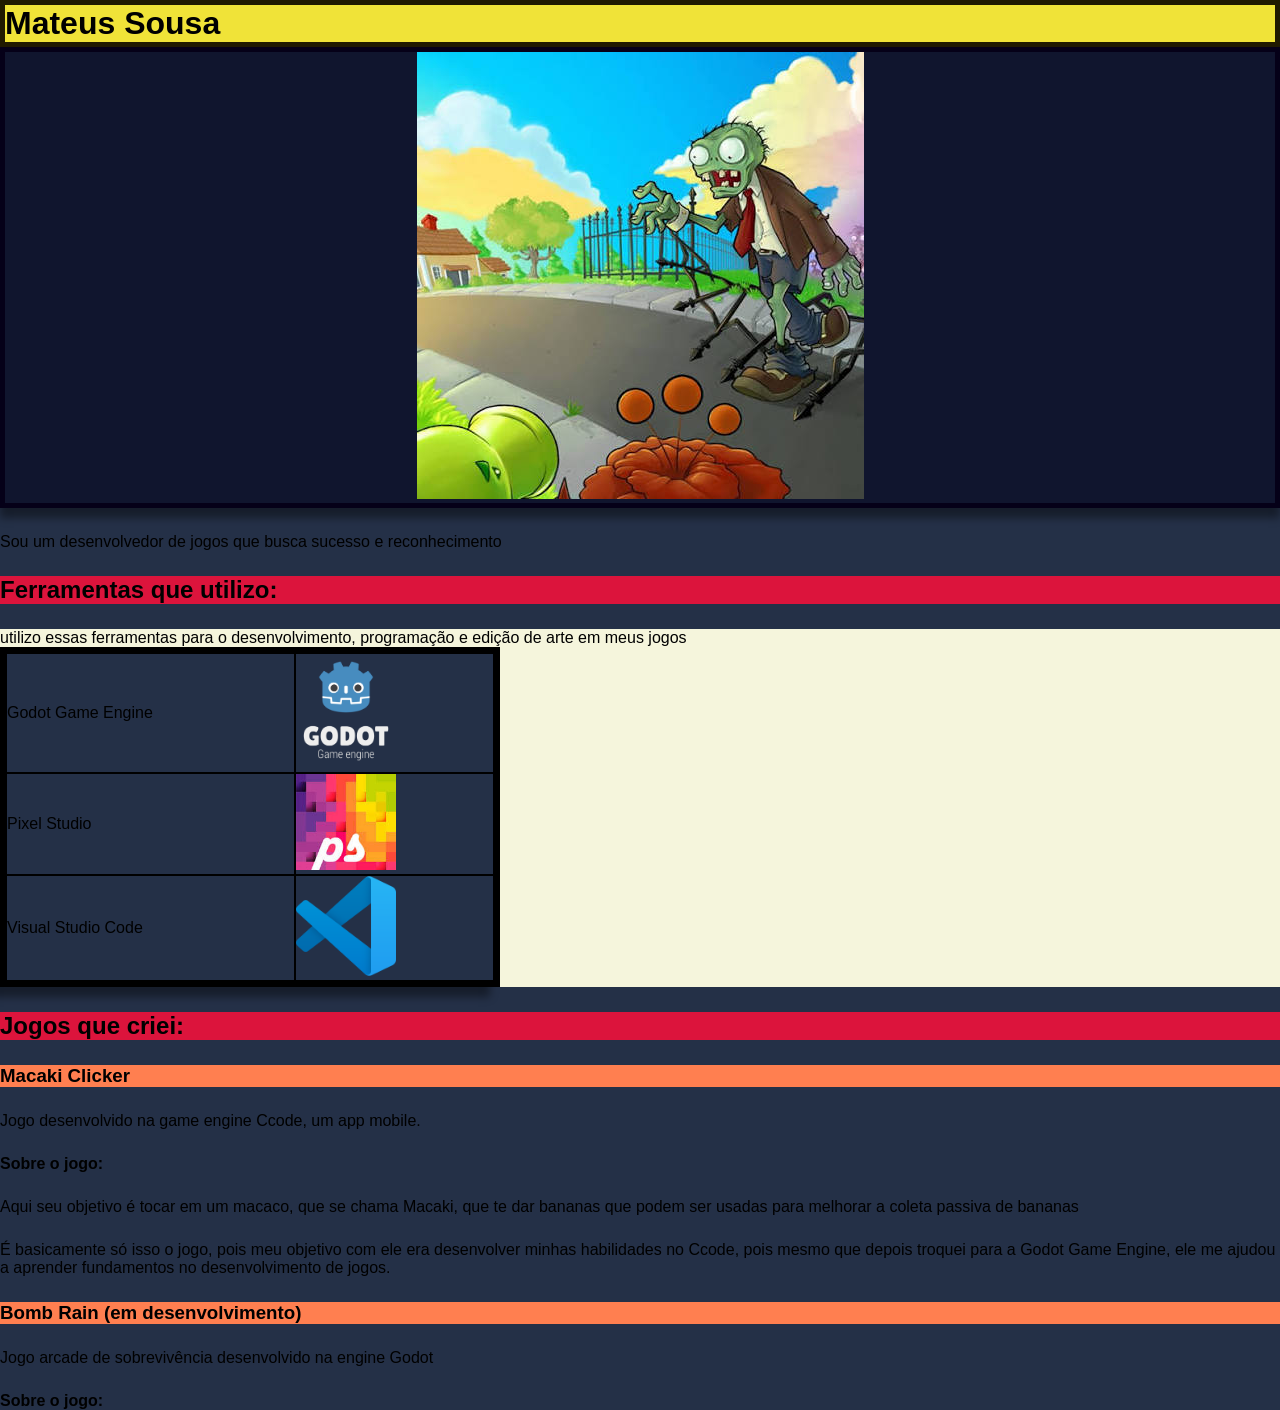
==== index.html @ f7d132fb "Add files via upload" ====
<!DOCTYPE html>
<html lang="pt-br">
<head>
    <meta charset="UTF-8">
    <meta name="viewport" content="width=device-width, initial-scale=1.0">
    <title>portifólio</title>
      <link rel="stylesheet" href="style/style.css">
</head>
<body>
    <header>
        <h1>Mateus Sousa</h1>
        <div align="center" class="inicio"><img src="imagens/images (2).jfif"></div>

    </header>


<p>Sou um desenvolvedor de jogos que busca sucesso e reconhecimento</p>

<h2>Ferramentas que utilizo:</h2>
<div class="container">
<table align="center" class="table" >
  <tr>
    <td valign="middle">Godot Game Engine</td>
    <td valign="middle"><img width="100" src="imagens/godot_icon.png"></td>
  </tr>
  <tr>
    <td valign="middle">Pixel Studio</td>
    <td valign="middle"><img width="100" src="imagens/pixel_studio_icon.jfif"></td>
  </tr>
  <tr>
    <td valign="middle">Visual Studio Code</td>
    <td valign="middle"><img width="100" src="imagens/vscode_icon.webp"></td>
  </tr>

  <div class="container">
    utilizo essas ferramentas para o desenvolvimento, programação e edição de arte em meus jogos
  </div>
</table>
</div>

<h2>Jogos que criei:</h2>
<div class="jogo">
  <h3>Macaki Clicker</h3>
  <p>
    Jogo desenvolvido na game engine Ccode, um app mobile.
  </p>
  <h4>Sobre o jogo:</h4>
  <p>
    Aqui seu objetivo é tocar em um macaco, que se chama Macaki, que te dar bananas
    que podem ser usadas para melhorar a coleta passiva de bananas
  </p>
  <p>
    É basicamente só isso o jogo, pois meu objetivo com ele era desenvolver minhas habilidades no Ccode, pois mesmo que depois troquei para a Godot Game Engine, ele me ajudou a aprender fundamentos no desenvolvimento de jogos.
  </p>
</div>
<div class="jogo">
  <h3>Bomb Rain (em desenvolvimento)</h3>
  <p>
    Jogo arcade de sobrevivência desenvolvido na engine Godot
  </p>
  <h4>Sobre o jogo:</h4>
</div>
</body>
</html>
---- style/style.css ----
*{
    background-color: rgb(36, 48, 71);
    margin: 0;
    padding: 0;
    box-sizing: border-box;
    font-family:Verdana, Geneva, Tahoma, sans-serif;
}

tr{
    background-color: darkcyan;
    color: black;
}

table{
    background-color: rgb(0, 0, 0);
    border: 5px solid ;
    box-shadow:  -10px 10px 8px rgba(0, 0, 0,0.4);
    width: 500px;
}

header{
    background-color: rgb(35, 32, 54);

}

h1{
    background-color: rgb(240, 227, 56);
    border: 5px solid rgb(32, 26, 0);
}

h2{
    background-color: crimson;
    margin-bottom: 25px;
    margin-top: 25px;
}

h3{
    background-color: coral;
    margin-bottom: 25px;
    margin-top: 25px;
}
.inicio{
    background-color: rgb(16, 21, 46);
    margin-top: 100;
    box-shadow: 0px 10px 8px rgba(0, 0, 0,0.4);
    border: 5px solid rgb(5, 0, 24);
}

p{
    margin-bottom: 25px;
    margin-top: 25px;
}

.container{
    background-color: beige;

}
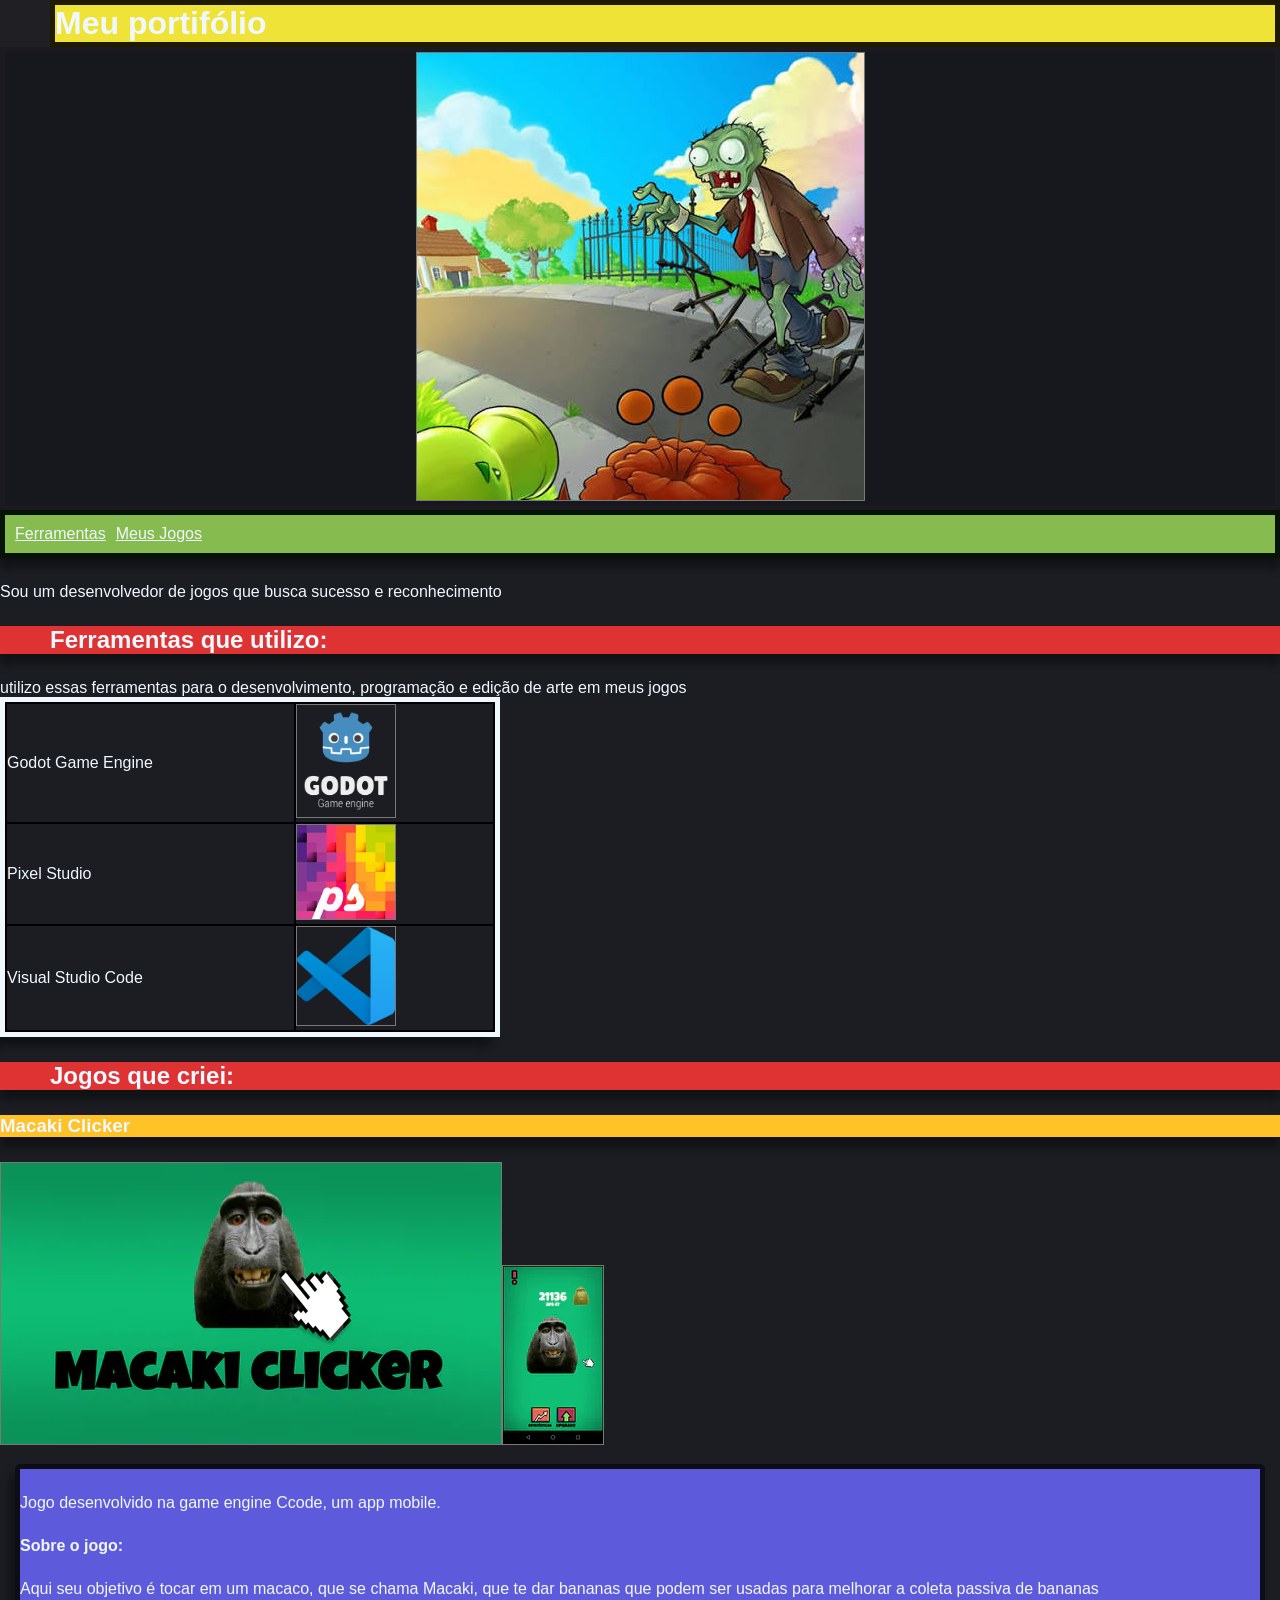
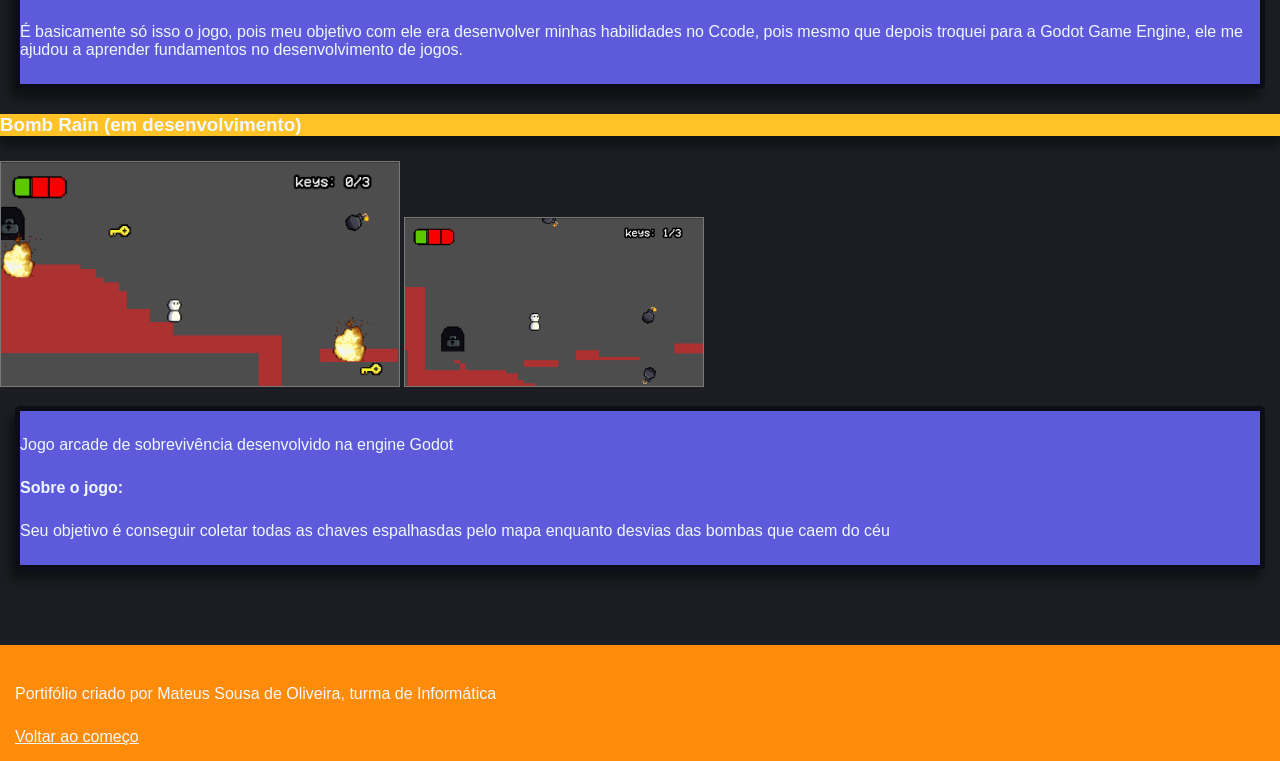
==== commit 17cedfc5: "Add files via upload" ====
--- a/index.html
+++ b/index.html
@@ -7,16 +7,17 @@
       <link rel="stylesheet" href="style/style.css">
 </head>
 <body>
-    <header>
-        <h1>Mateus Sousa</h1>
+    <header id="inicio">
+        <h1>Meu portifólio</h1>
         <div align="center" class="inicio"><img src="imagens/images (2).jfif"></div>
-
+        <nav class=""><a href="#ferramentas">Ferramentas </a> <a href="#jogos">Meus Jogos</a></nav>
     </header>
 
 
 <p>Sou um desenvolvedor de jogos que busca sucesso e reconhecimento</p>
-
-<h2>Ferramentas que utilizo:</h2>
+<main>
+  
+<div class="pop"><h2 id="ferramentas">Ferramentas que utilizo:</h2></div>
 <div class="container">
 <table align="center" class="table" >
   <tr>
@@ -38,10 +39,11 @@
 </table>
 </div>
 
-<h2>Jogos que criei:</h2>
+<div class="pop"><h2 id="jogos">Jogos que criei:</h2></div>
 <div class="jogo">
-  <h3>Macaki Clicker</h3>
-  <p>
+  <div class="nome"><h3>Macaki Clicker</h3></div>
+  <img src="imagens/macaki_clicker.webp"><img src="imagens/macaki_clicker02.webp">
+  <div class="informaçoes">  <p>
     Jogo desenvolvido na game engine Ccode, um app mobile.
   </p>
   <h4>Sobre o jogo:</h4>
@@ -51,14 +53,22 @@
   </p>
   <p>
     É basicamente só isso o jogo, pois meu objetivo com ele era desenvolver minhas habilidades no Ccode, pois mesmo que depois troquei para a Godot Game Engine, ele me ajudou a aprender fundamentos no desenvolvimento de jogos.
-  </p>
+  </p></div>
 </div>
 <div class="jogo">
-  <h3>Bomb Rain (em desenvolvimento)</h3>
-  <p>
+  <div class="nome"><h3>Bomb Rain (em desenvolvimento)</h3></div>
+  <img src="imagens/Captura de Tela (2).png" width="400px"> <img src="imagens/Captura de Tela (8).png" width="300">
+  <div class="informaçoes">  <p>
     Jogo arcade de sobrevivência desenvolvido na engine Godot
   </p>
   <h4>Sobre o jogo:</h4>
+  <p>Seu objetivo é conseguir coletar todas as chaves espalhasdas pelo mapa enquanto desvias das bombas que caem do céu</p></div>
 </div>
+</main>
+
+<footer>
+  <p>Portifólio criado por Mateus Sousa de Oliveira, turma de Informática</p>
+  <a href="#inicio">Voltar ao começo</a>
+</footer>
 </body>
 </html>
--- a/style/style.css
+++ b/style/style.css
@@ -1,9 +1,10 @@
 *{
-    background-color: rgb(36, 48, 71);
+    background-color: rgb(27, 29, 34);
     margin: 0;
     padding: 0;
     box-sizing: border-box;
     font-family:Verdana, Geneva, Tahoma, sans-serif;
+    color: aliceblue;
 }
 
 tr{
@@ -19,39 +20,82 @@
 }
 
 header{
-    background-color: rgb(35, 32, 54);
-
+    background-color: rgb(32, 31, 36);
 }
 
 h1{
+
     background-color: rgb(240, 227, 56);
     border: 5px solid rgb(32, 26, 0);
+    margin-left: 50px;
 }
 
 h2{
-    background-color: crimson;
+    background-color: transparent;
+    margin-bottom: 25px;
+    margin-top: 25px;
+    margin-left: 50px;
+}
+
+h3{
+    background-color: transparent;
     margin-bottom: 25px;
     margin-top: 25px;
 }
 
-h3{
-    background-color: coral;
-    margin-bottom: 25px;
-    margin-top: 25px;
+h4{
+    background-color: transparent;
 }
 .inicio{
-    background-color: rgb(16, 21, 46);
+    background-color: rgb(23, 24, 29);
     margin-top: 100;
     box-shadow: 0px 10px 8px rgba(0, 0, 0,0.4);
-    border: 5px solid rgb(5, 0, 24);
+    border: 5px solid rgb(27, 26, 32);
 }
 
 p{
     margin-bottom: 25px;
     margin-top: 25px;
+    background-color: transparent;
 }
 
-.container{
-    background-color: beige;
+img{
+    border: 1px solid rgb(121, 121, 121) ;
+}
 
+nav{
+    background-color: rgb(134, 187, 80);
+    display: flex;
+    padding: 10px;
+    gap: 10px;
+    border: 5px solid rgb(8, 19, 8);
+    box-shadow: 0 10px 8px rgba(0, 0, 0,0.4);
 }
+
+a{
+    background-color: transparent;
+}
+
+.pop{
+    background-color: rgb(223, 51, 51);
+    box-shadow: 0 10px 8px rgba(0, 0, 0,0.4);
+}
+
+.nome{
+    background-color: rgb(255, 194, 39);
+    box-shadow: 0 10px 8px rgba(0, 0, 0,0.4);
+}
+
+.informaçoes{
+    background-color: rgb(93, 91, 219);
+    margin: 15px;
+    border: 5px solid rgb(13, 13, 24) ;
+    border-radius: 5px;
+    box-shadow: -5px 10px 8px rgba(0, 0, 0,0.4) ;
+}
+
+footer{
+    padding: 15px;
+    margin-top: 75px;
+    background-color: rgb(255, 140, 8);
+}
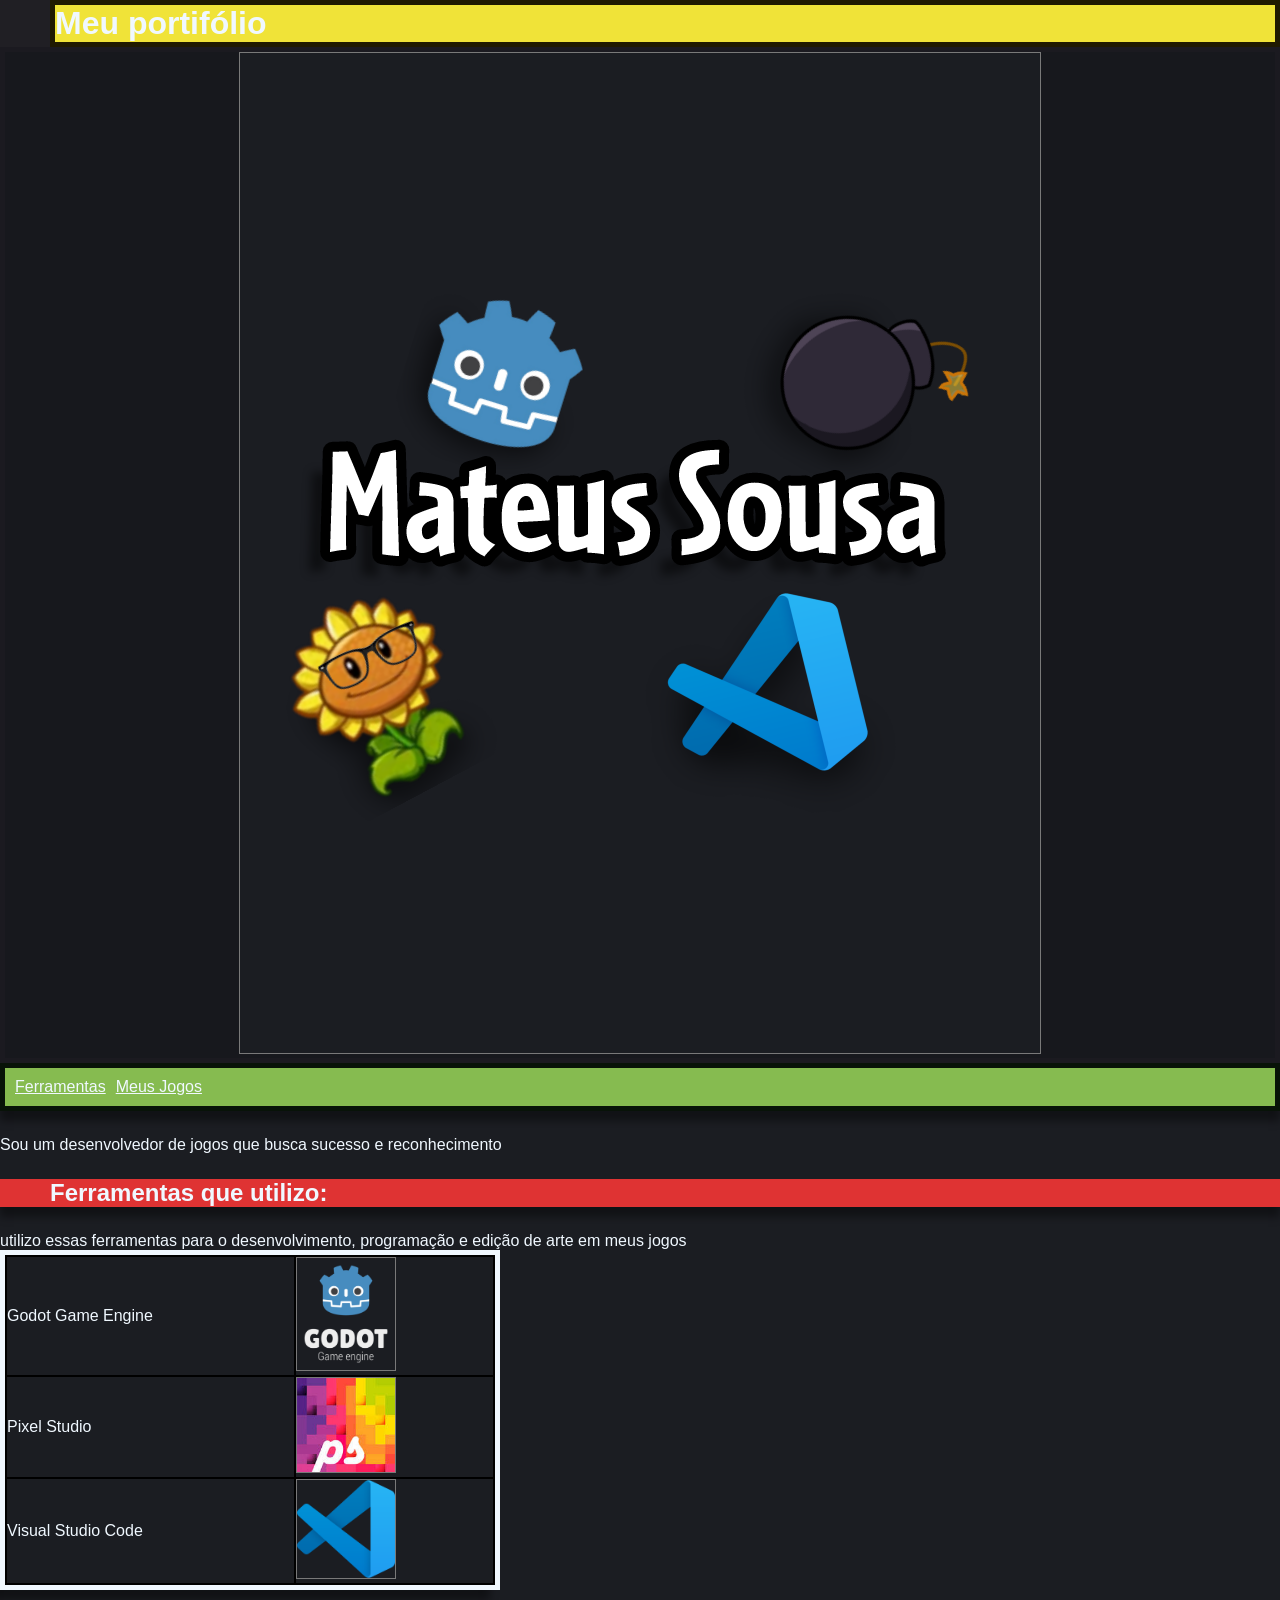
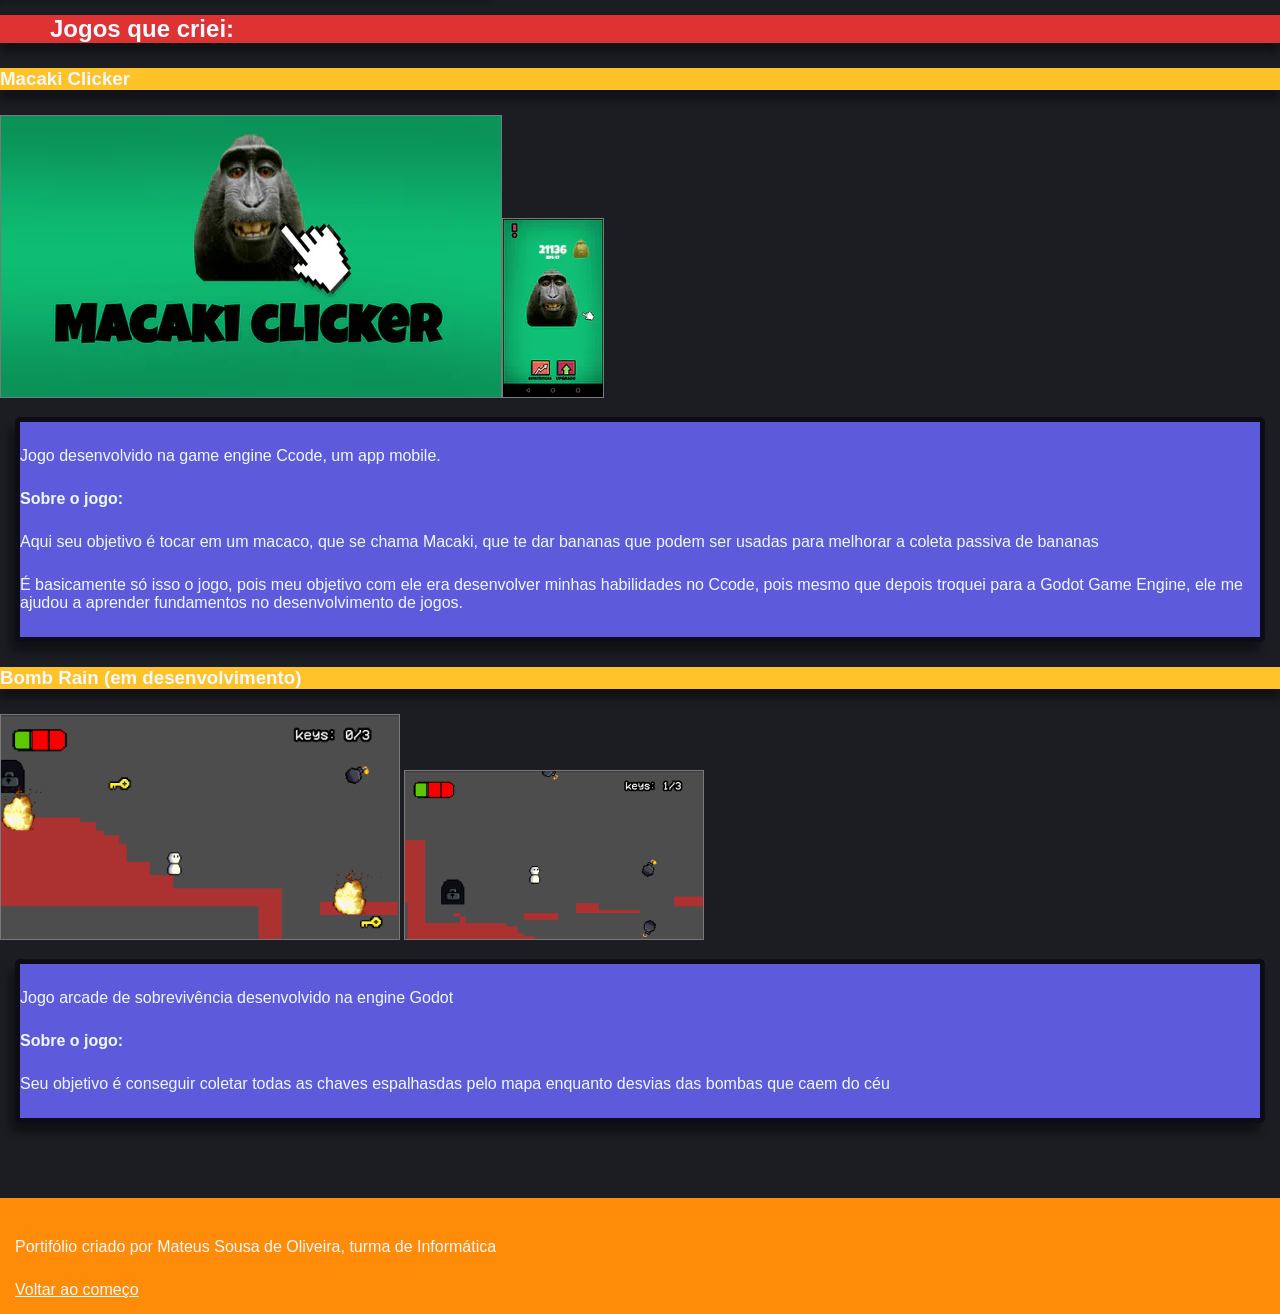
==== commit 1863d46c: "Fix HTML structure and update image sources" ====
--- a/index.html
+++ b/index.html
@@ -9,7 +9,7 @@
 <body>
     <header id="inicio">
         <h1>Meu portifólio</h1>
-        <div align="center" class="inicio"><img src="imagens/images (2).jfif"></div>
+        <div align="center" class="inicio"><img src="imagens/IMG_20261125_220257.png"></div>
         <nav class=""><a href="#ferramentas">Ferramentas </a> <a href="#jogos">Meus Jogos</a></nav>
     </header>
 
@@ -71,4 +71,4 @@
   <a href="#inicio">Voltar ao começo</a>
 </footer>
 </body>
-</html>+</html>
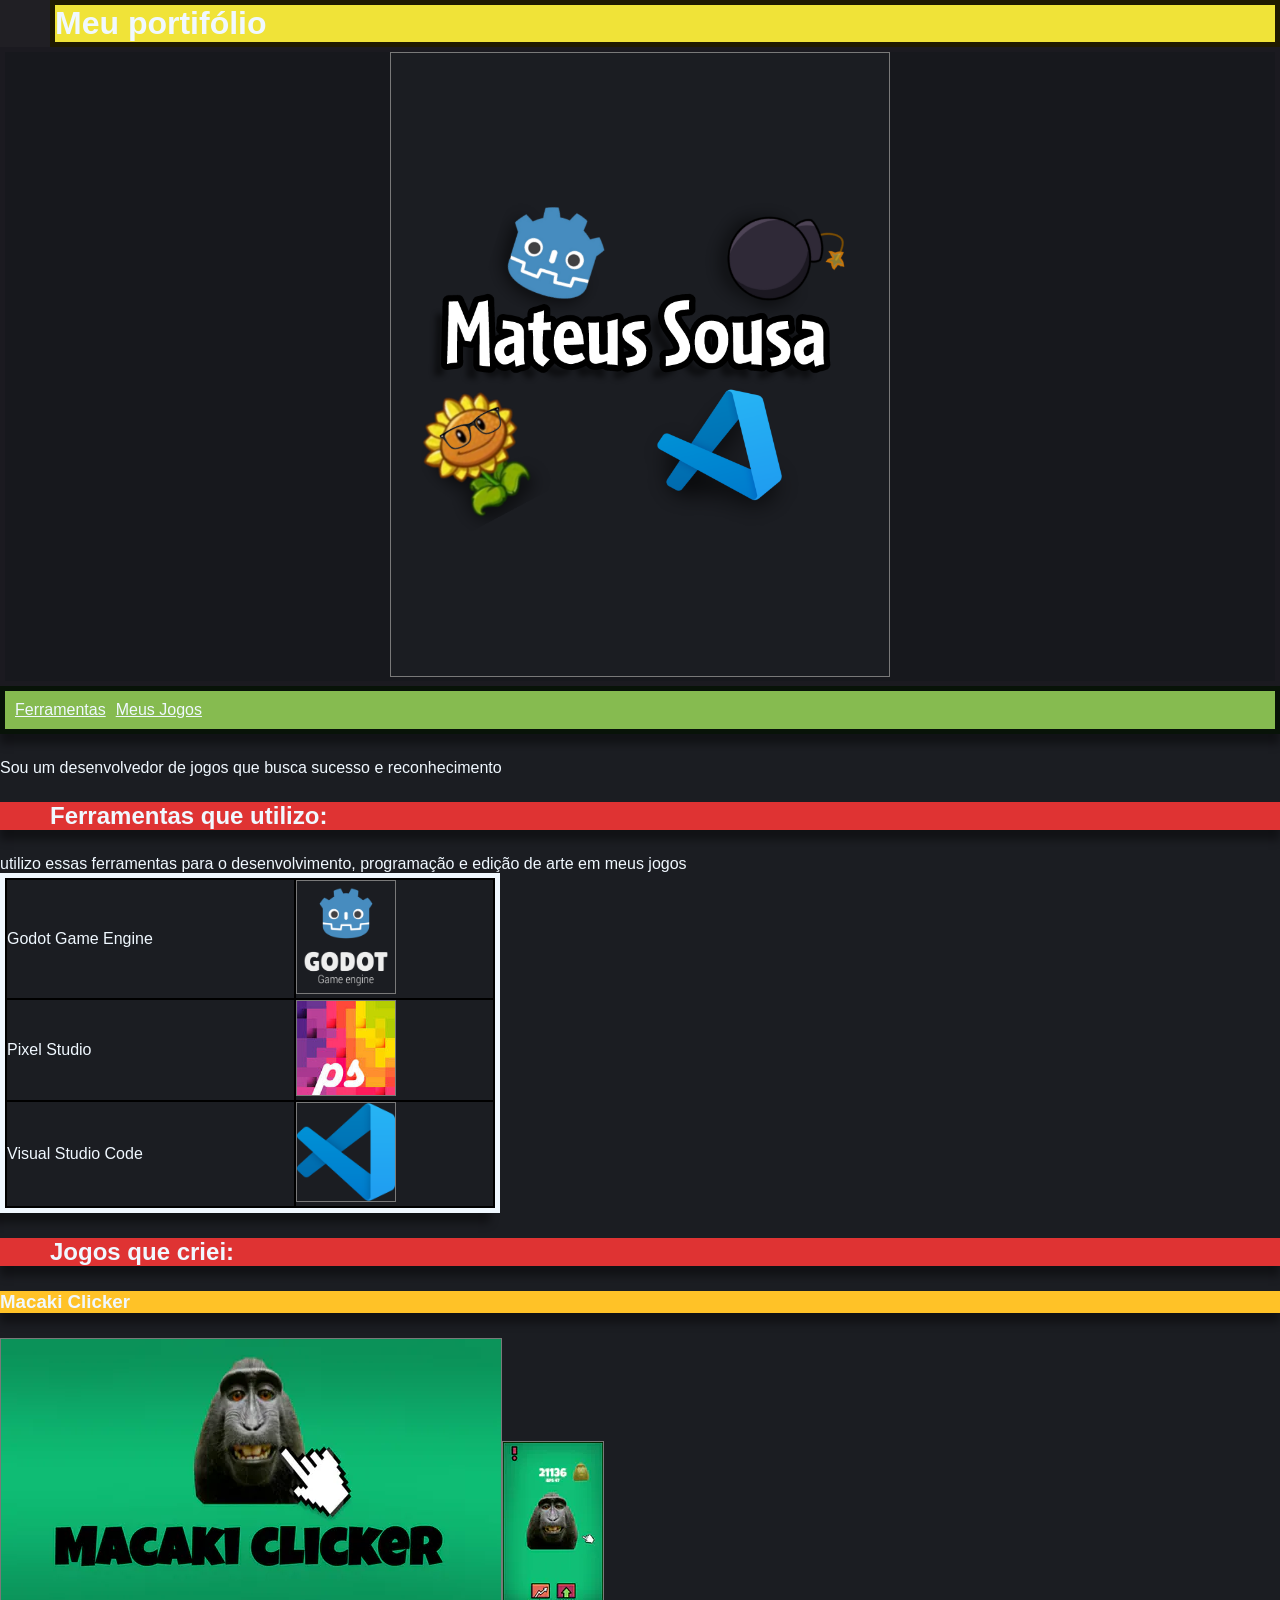
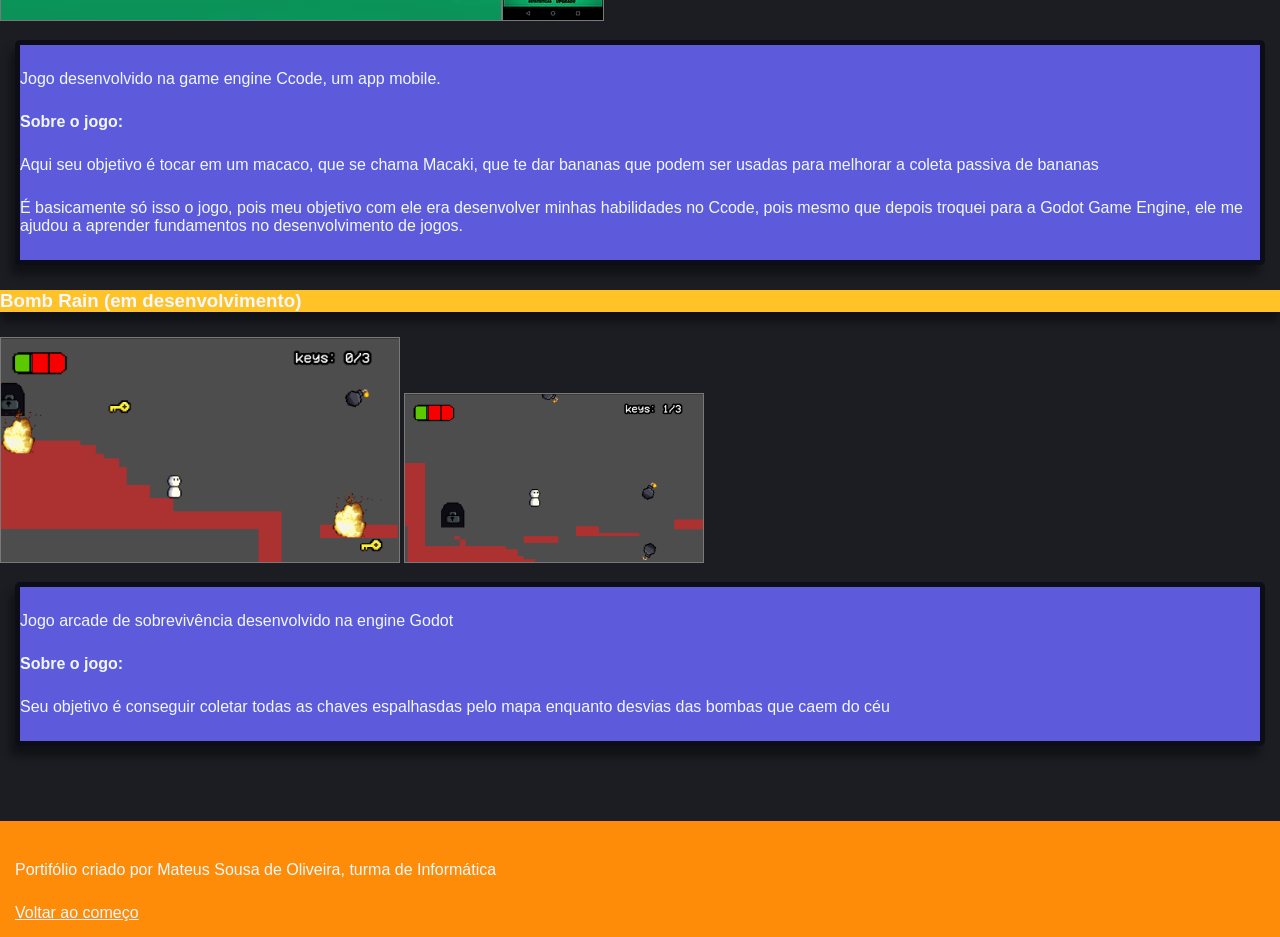
==== commit 9d07fb71: "Add files via upload" ====
--- a/index.html
+++ b/index.html
@@ -9,7 +9,7 @@
 <body>
     <header id="inicio">
         <h1>Meu portifólio</h1>
-        <div align="center" class="inicio"><img src="imagens/IMG_20261125_220257.png"></div>
+        <div align="center" class="inicio"><img src="imagens/IMG_20261125_220257.png" width="500"></div>
         <nav class=""><a href="#ferramentas">Ferramentas </a> <a href="#jogos">Meus Jogos</a></nav>
     </header>
 
@@ -71,4 +71,4 @@
   <a href="#inicio">Voltar ao começo</a>
 </footer>
 </body>
-</html>
+</html>
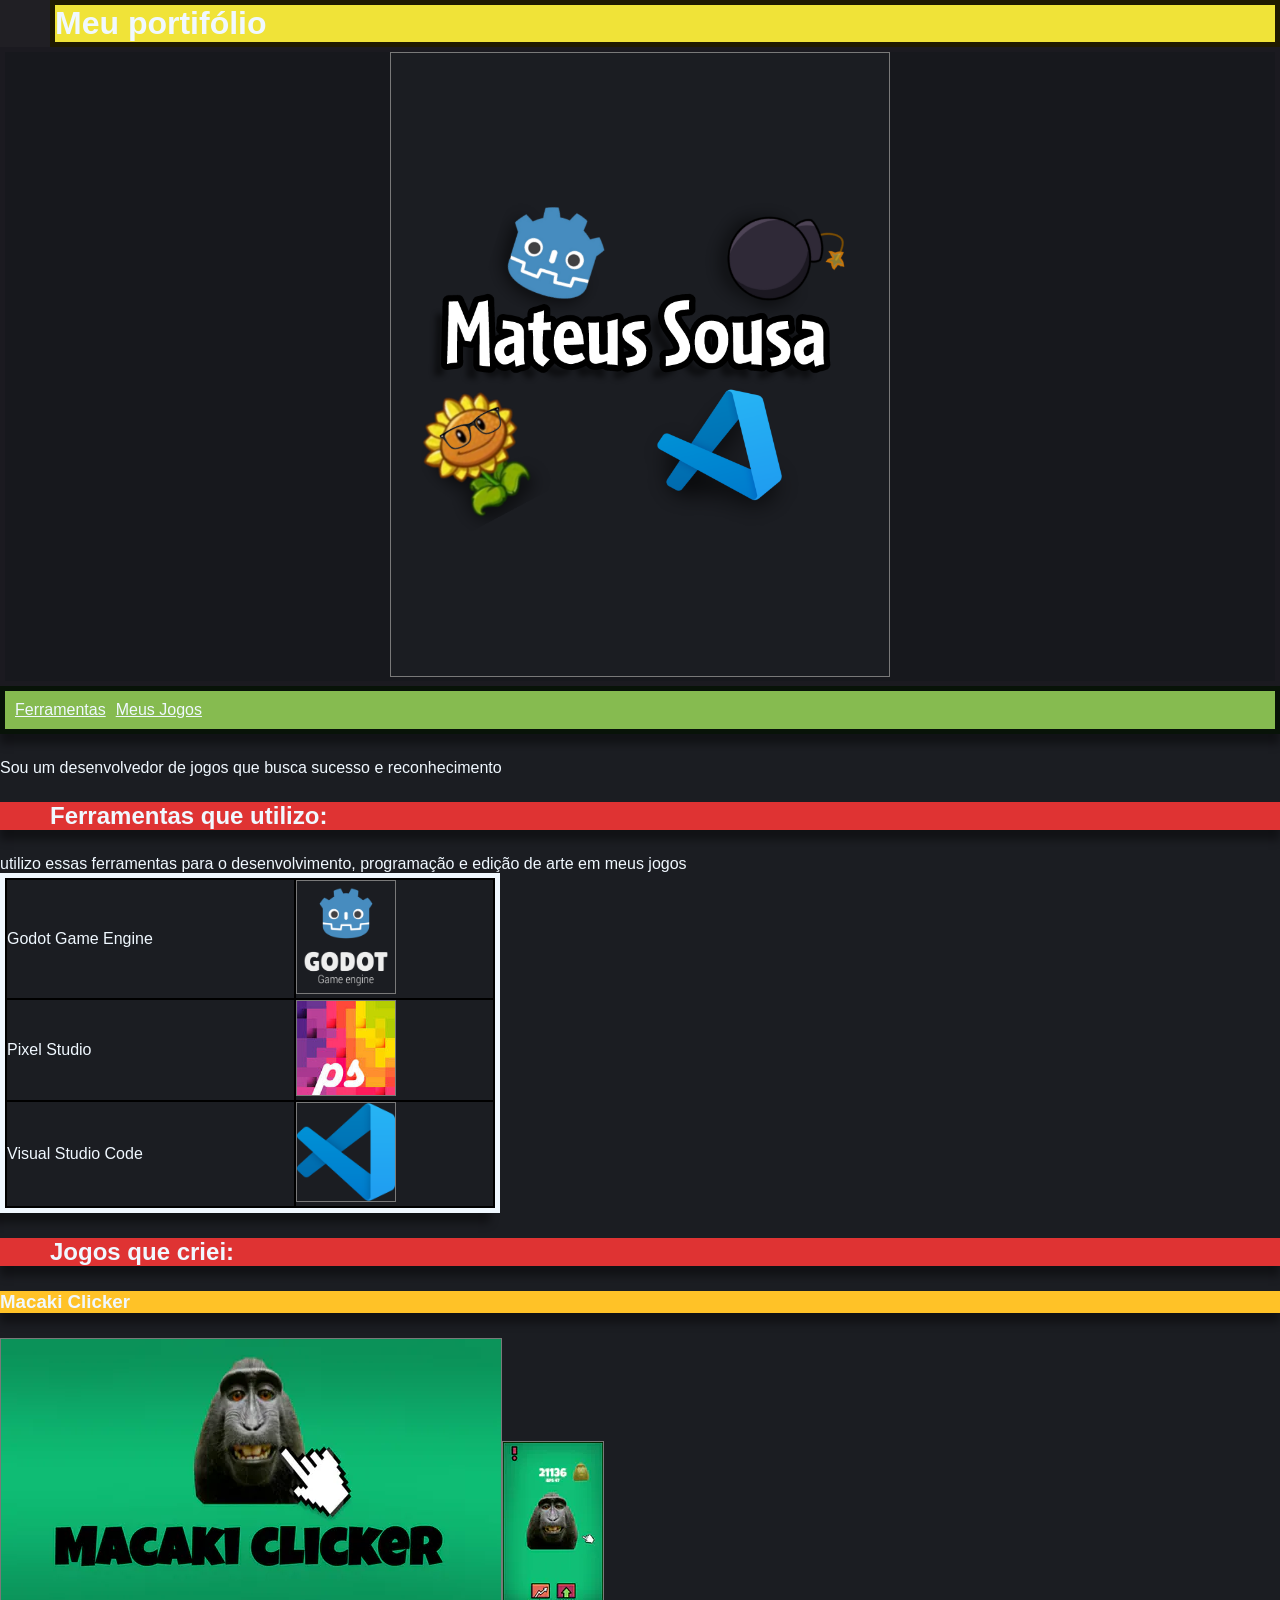
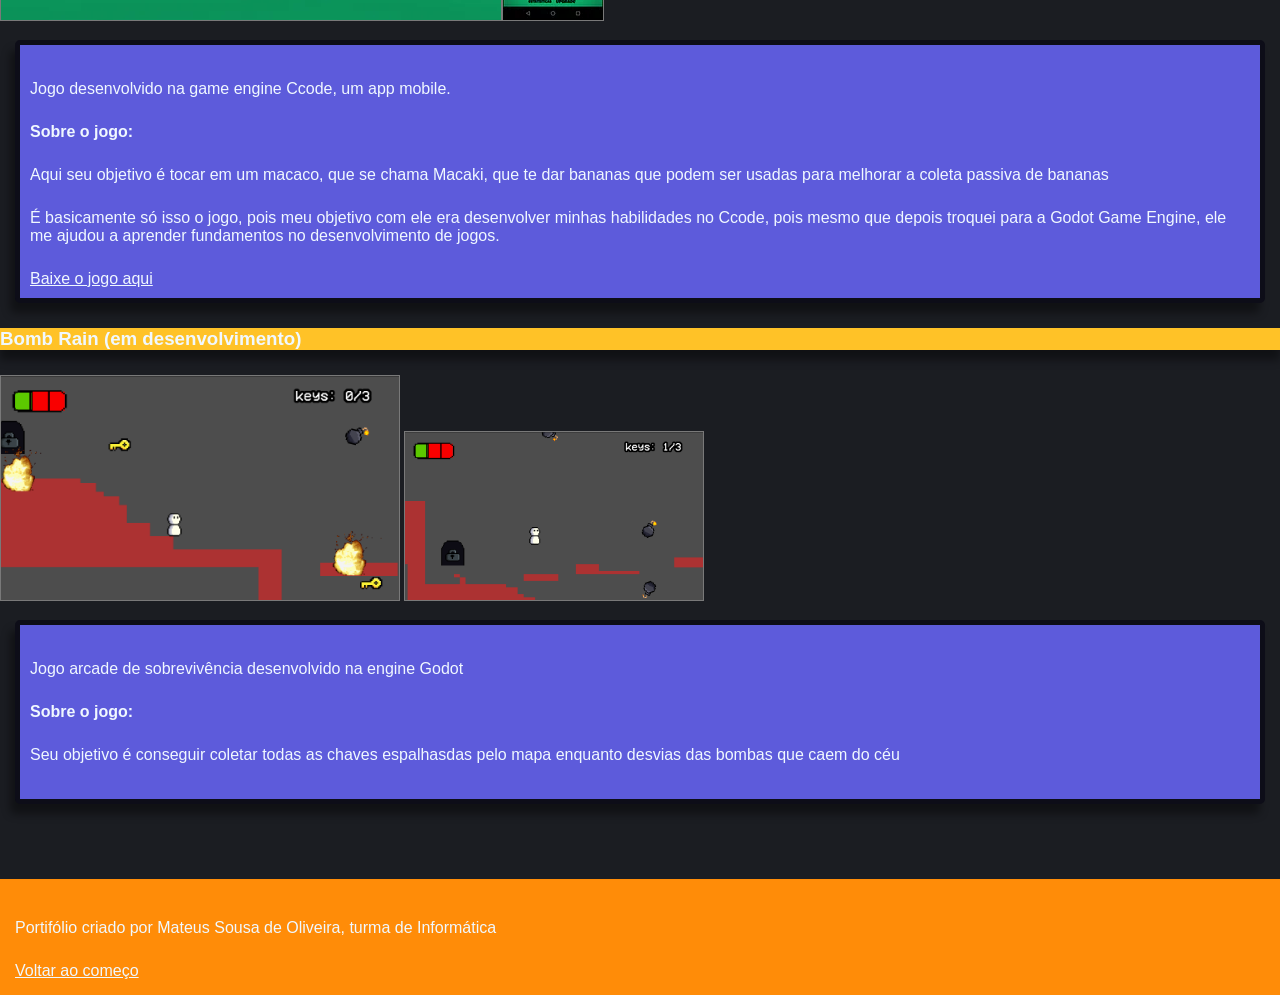
==== commit b66a5d5e: "Add files via upload" ====
--- a/index.html
+++ b/index.html
@@ -53,7 +53,9 @@
   </p>
   <p>
     É basicamente só isso o jogo, pois meu objetivo com ele era desenvolver minhas habilidades no Ccode, pois mesmo que depois troquei para a Godot Game Engine, ele me ajudou a aprender fundamentos no desenvolvimento de jogos.
-  </p></div>
+  </p>
+  <a href="https://gamejolt.com/games/Macakiclicker/910182">Baixe o jogo aqui</a>
+</div>
 </div>
 <div class="jogo">
   <div class="nome"><h3>Bomb Rain (em desenvolvimento)</h3></div>
--- a/style/style.css
+++ b/style/style.css
@@ -89,6 +89,7 @@
 .informaçoes{
     background-color: rgb(93, 91, 219);
     margin: 15px;
+    padding: 10px;
     border: 5px solid rgb(13, 13, 24) ;
     border-radius: 5px;
     box-shadow: -5px 10px 8px rgba(0, 0, 0,0.4) ;
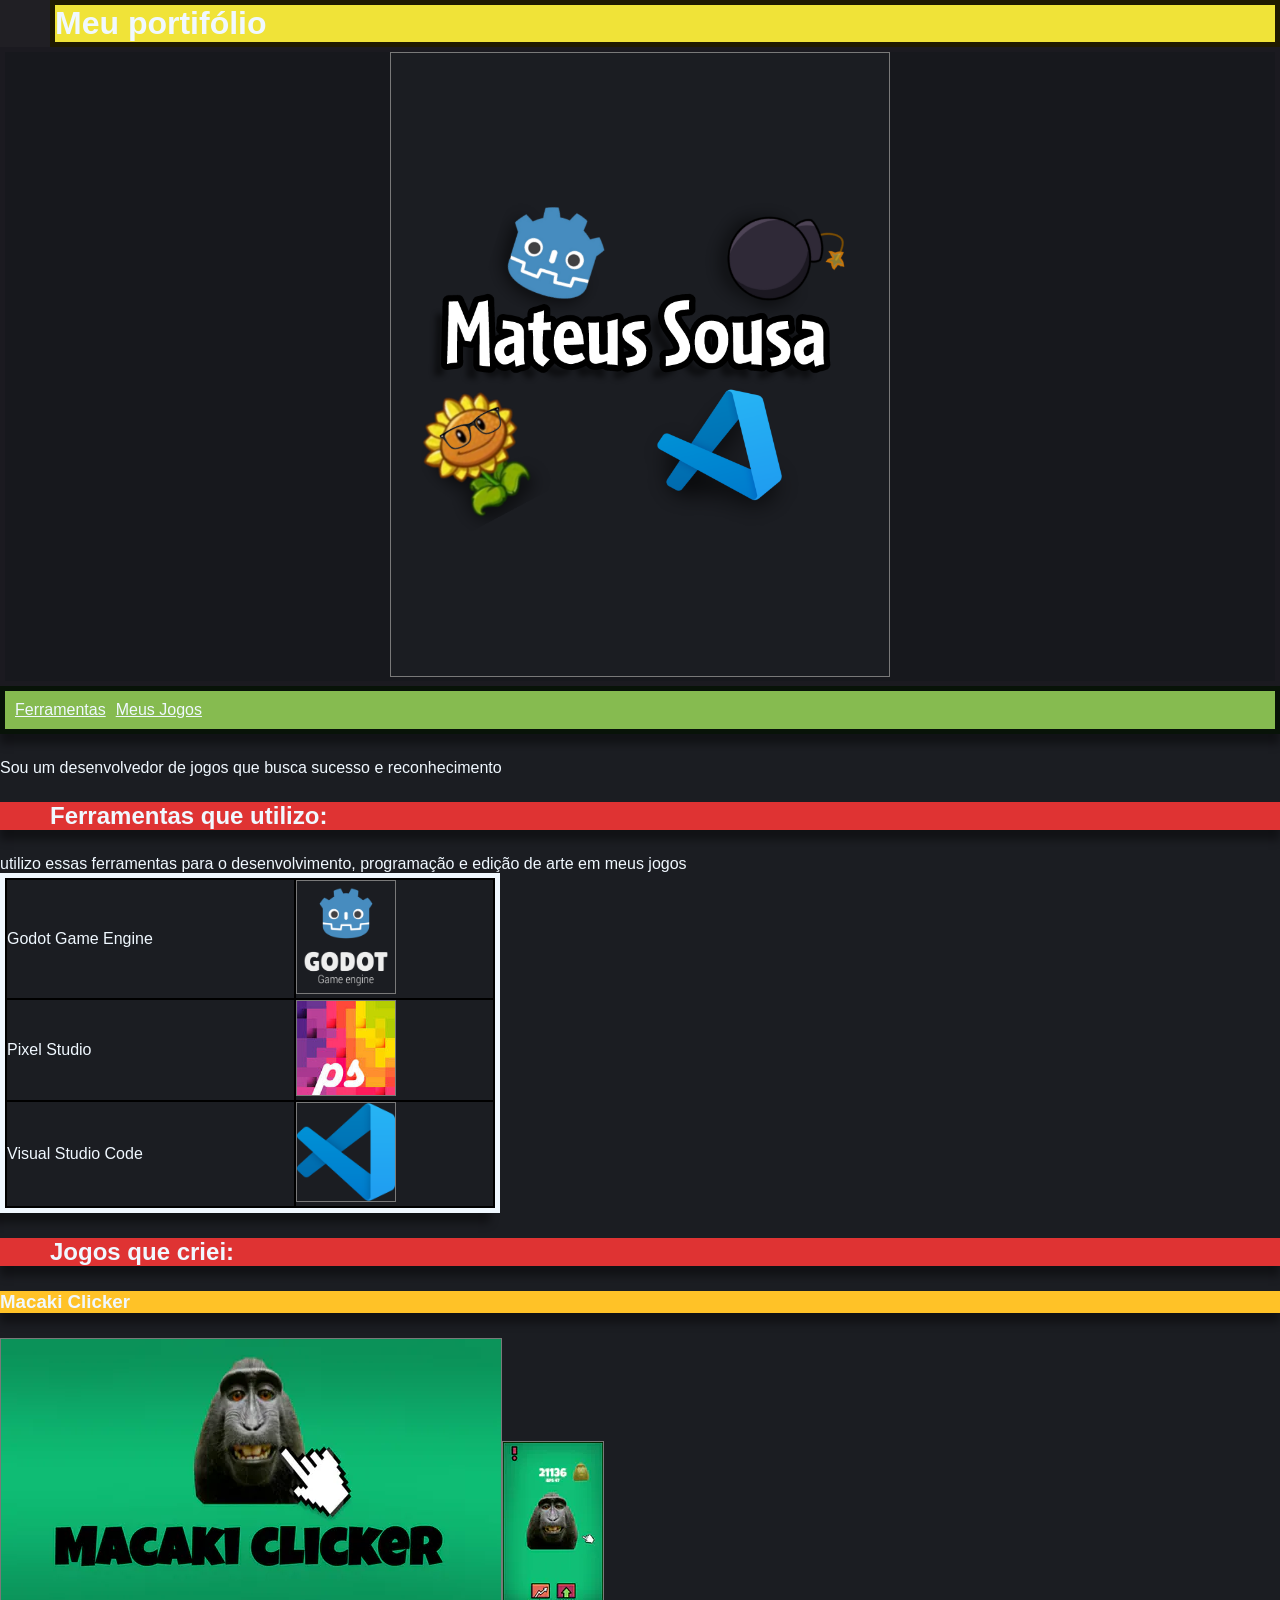
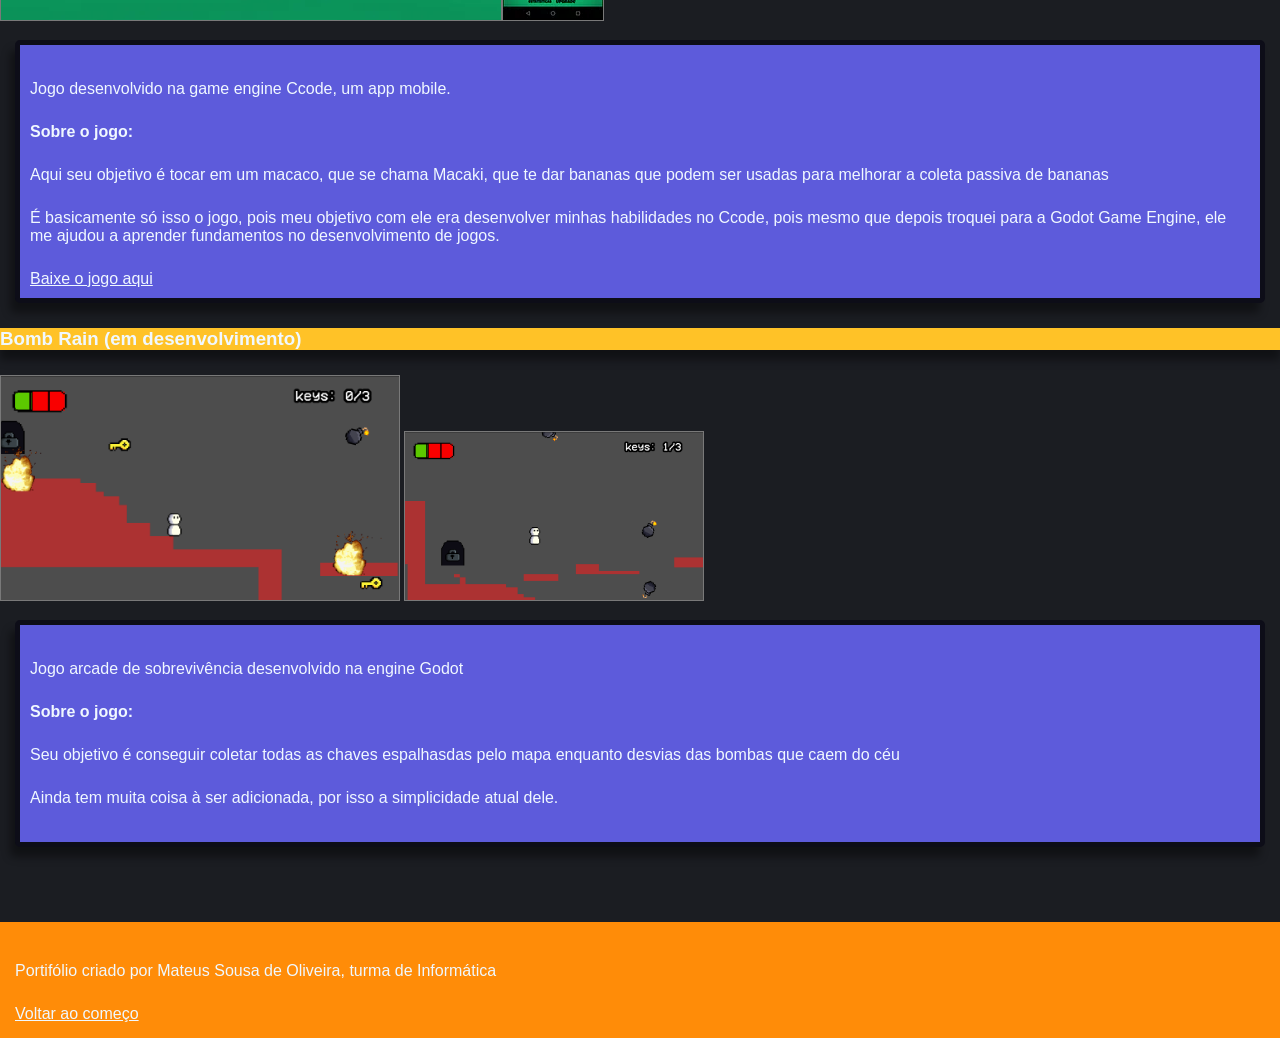
==== commit 26d4758c: "Update portfolio with new game details Added additional game information and updated descriptions." ====
--- a/index.html
+++ b/index.html
@@ -64,7 +64,9 @@
     Jogo arcade de sobrevivência desenvolvido na engine Godot
   </p>
   <h4>Sobre o jogo:</h4>
-  <p>Seu objetivo é conseguir coletar todas as chaves espalhasdas pelo mapa enquanto desvias das bombas que caem do céu</p></div>
+  <p>Seu objetivo é conseguir coletar todas as chaves espalhasdas pelo mapa enquanto desvias das bombas que caem do céu</p>
+  <p>Ainda tem muita coisa à ser adicionada, por isso a simplicidade atual dele. </p>
+  </div>
 </div>
 </main>
 
@@ -73,4 +75,4 @@
   <a href="#inicio">Voltar ao começo</a>
 </footer>
 </body>
-</html>+</html>
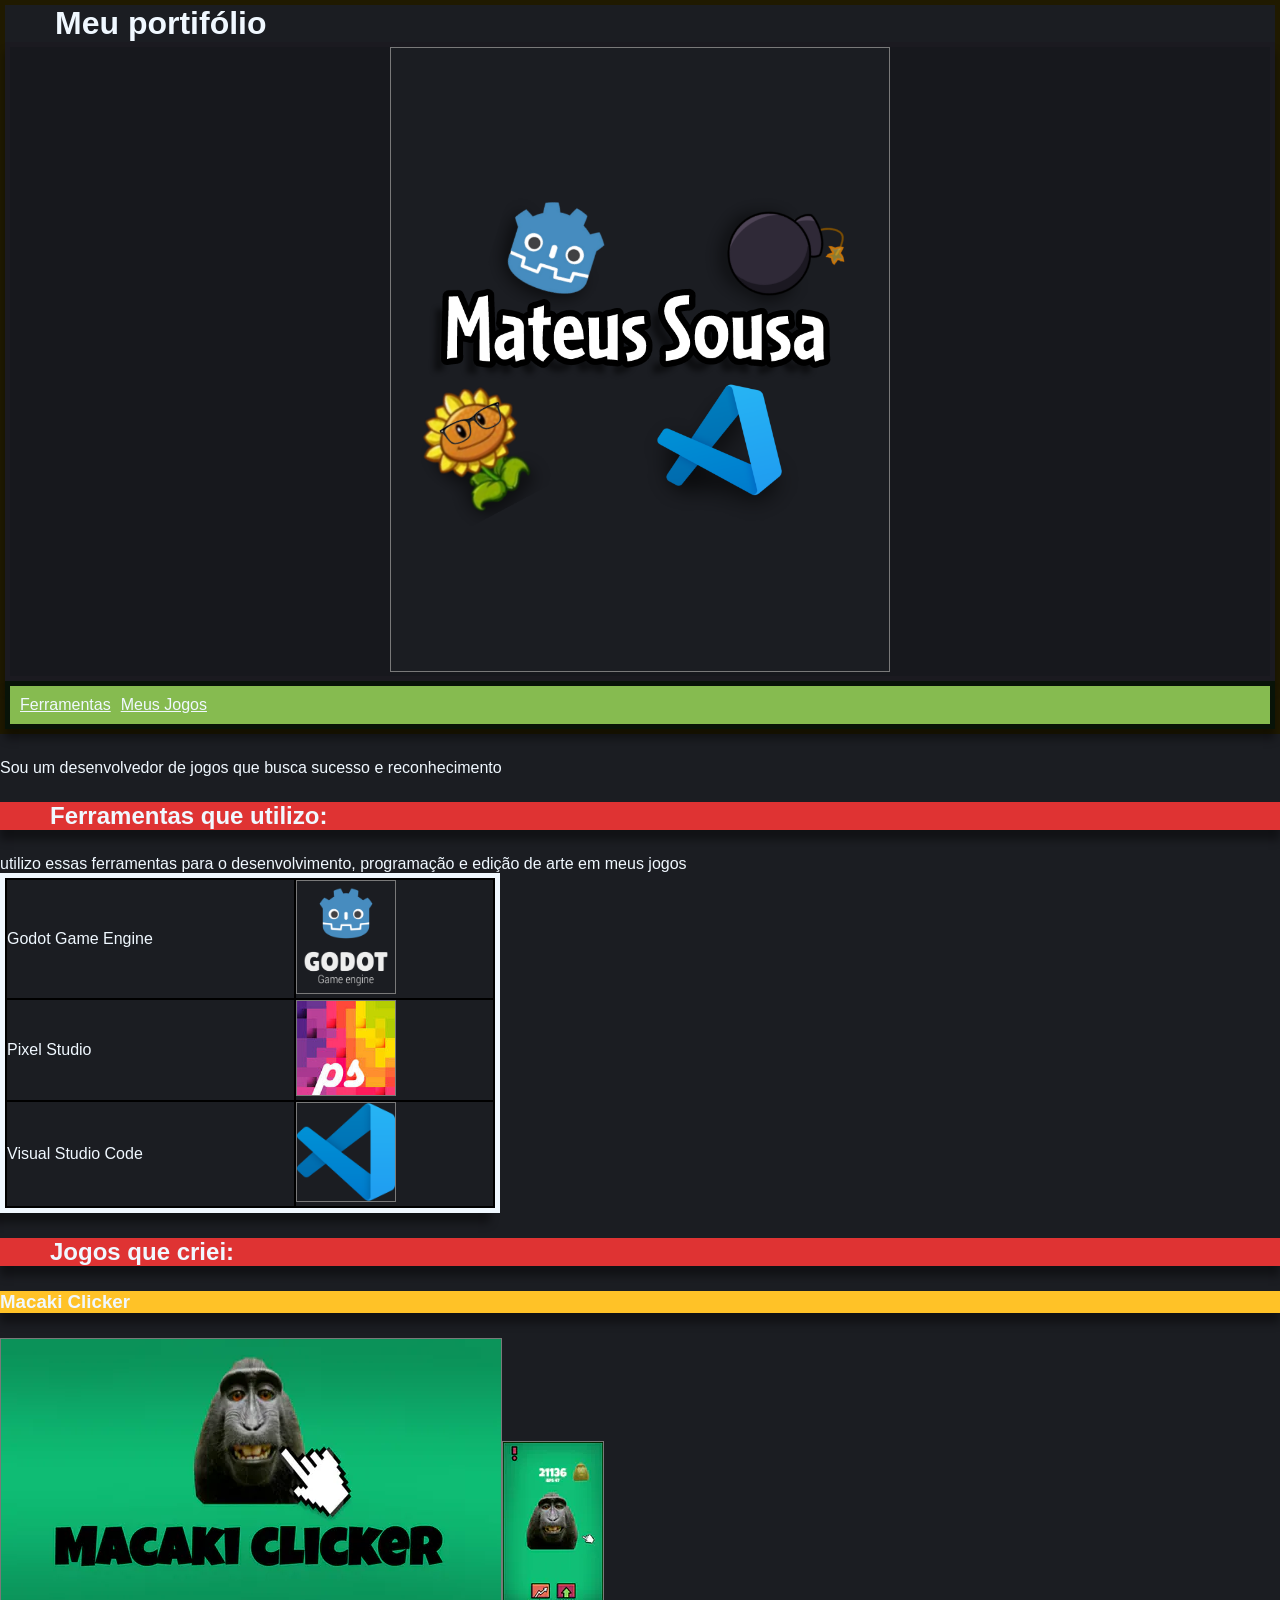
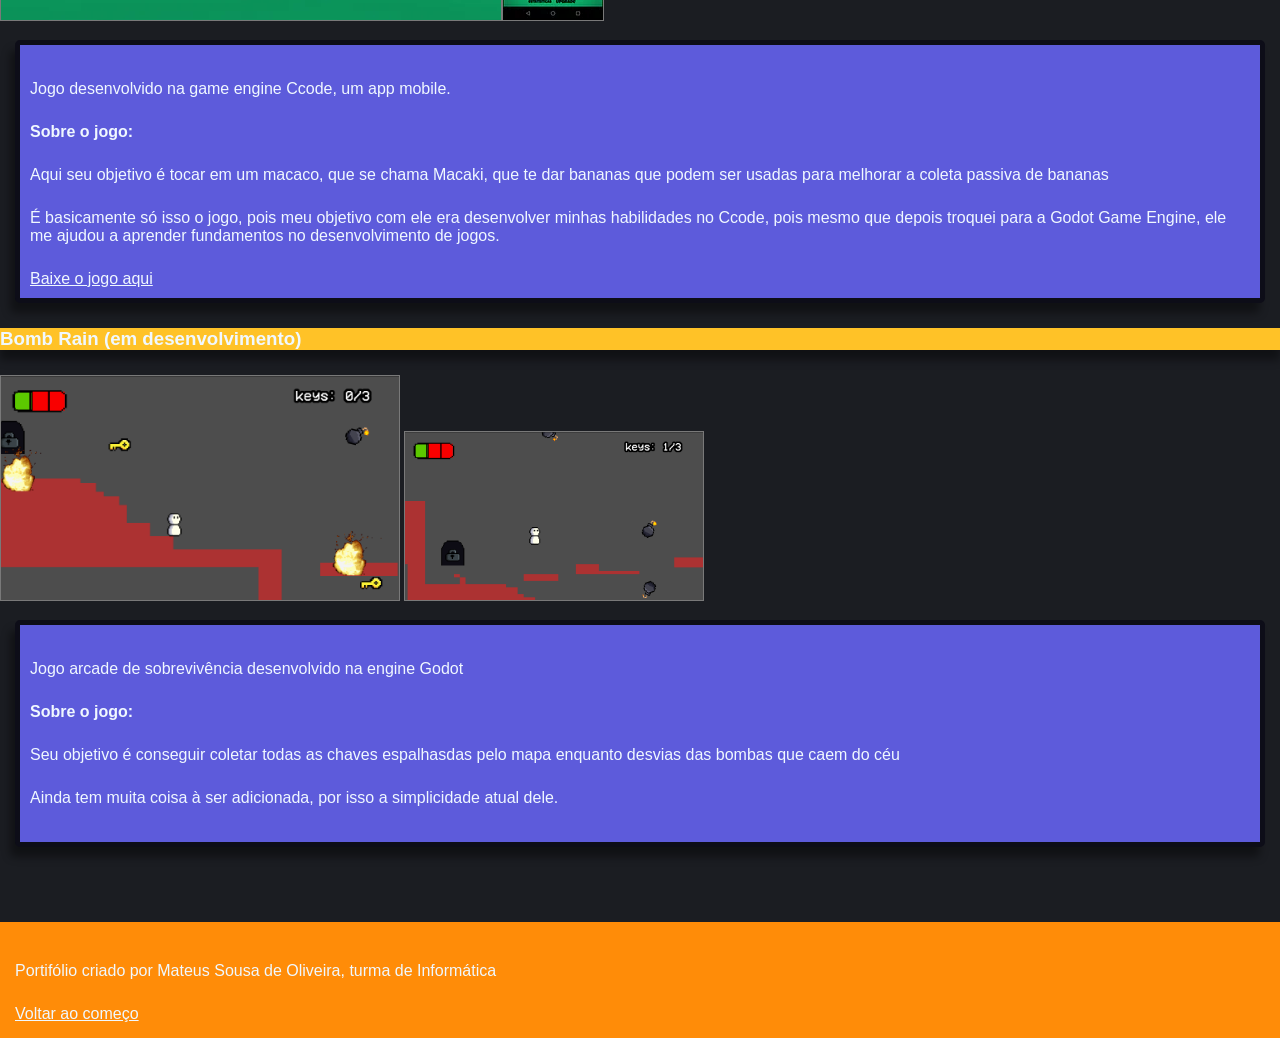
==== commit ad467fa7: "Fix HTML formatting and structure" ====
--- a/index.html
+++ b/index.html
@@ -8,7 +8,7 @@
 </head>
 <body>
     <header id="inicio">
-        <h1>Meu portifólio</h1>
+        <div class="titulo"><h1>Meu portifólio</h1></div>
         <div align="center" class="inicio"><img src="imagens/IMG_20261125_220257.png" width="500"></div>
         <nav class=""><a href="#ferramentas">Ferramentas </a> <a href="#jogos">Meus Jogos</a></nav>
     </header>
--- a/style/style.css
+++ b/style/style.css
@@ -21,12 +21,12 @@
 
 header{
     background-color: rgb(32, 31, 36);
+    border: 5px solid rgb(32, 26, 0);
 }
 
 h1{
 
-    background-color: rgb(240, 227, 56);
-    border: 5px solid rgb(32, 26, 0);
+    background-color: transparent;
     margin-left: 50px;
 }
 
@@ -99,4 +99,4 @@
     padding: 15px;
     margin-top: 75px;
     background-color: rgb(255, 140, 8);
-}+}
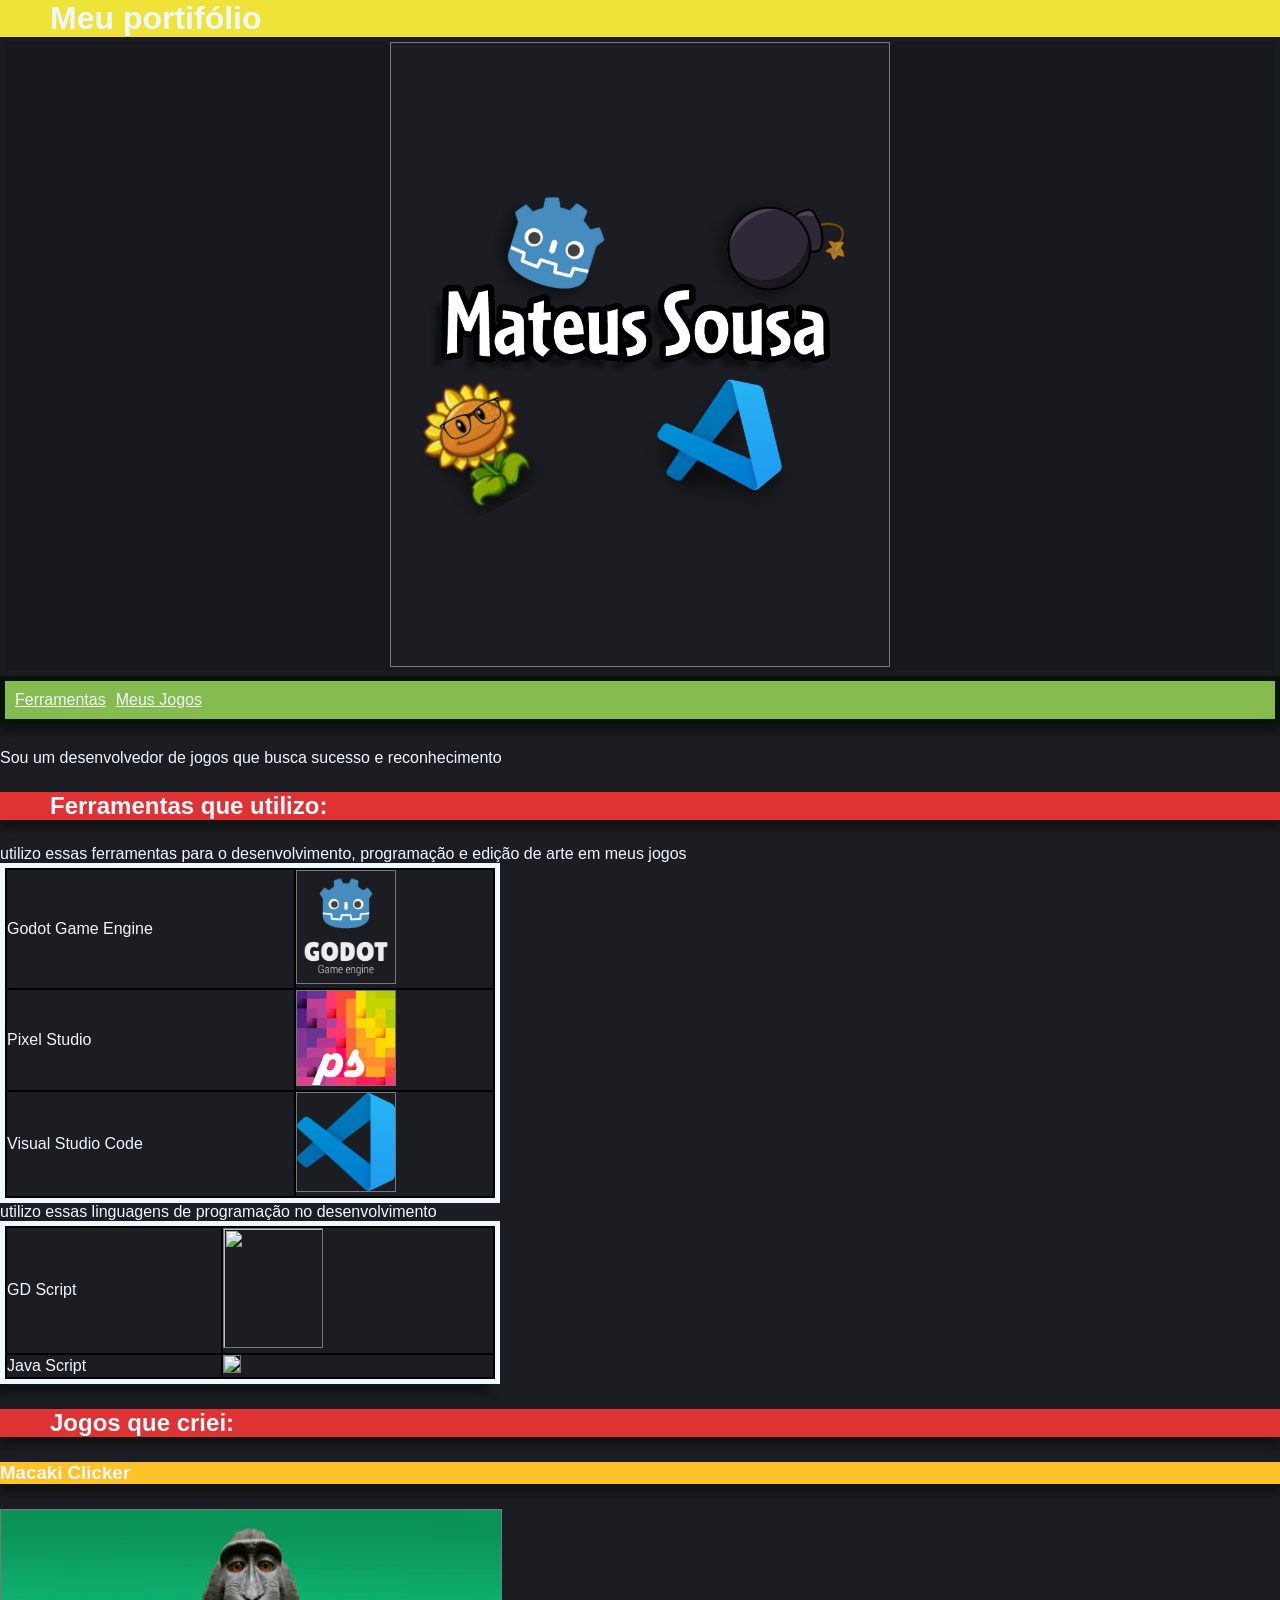
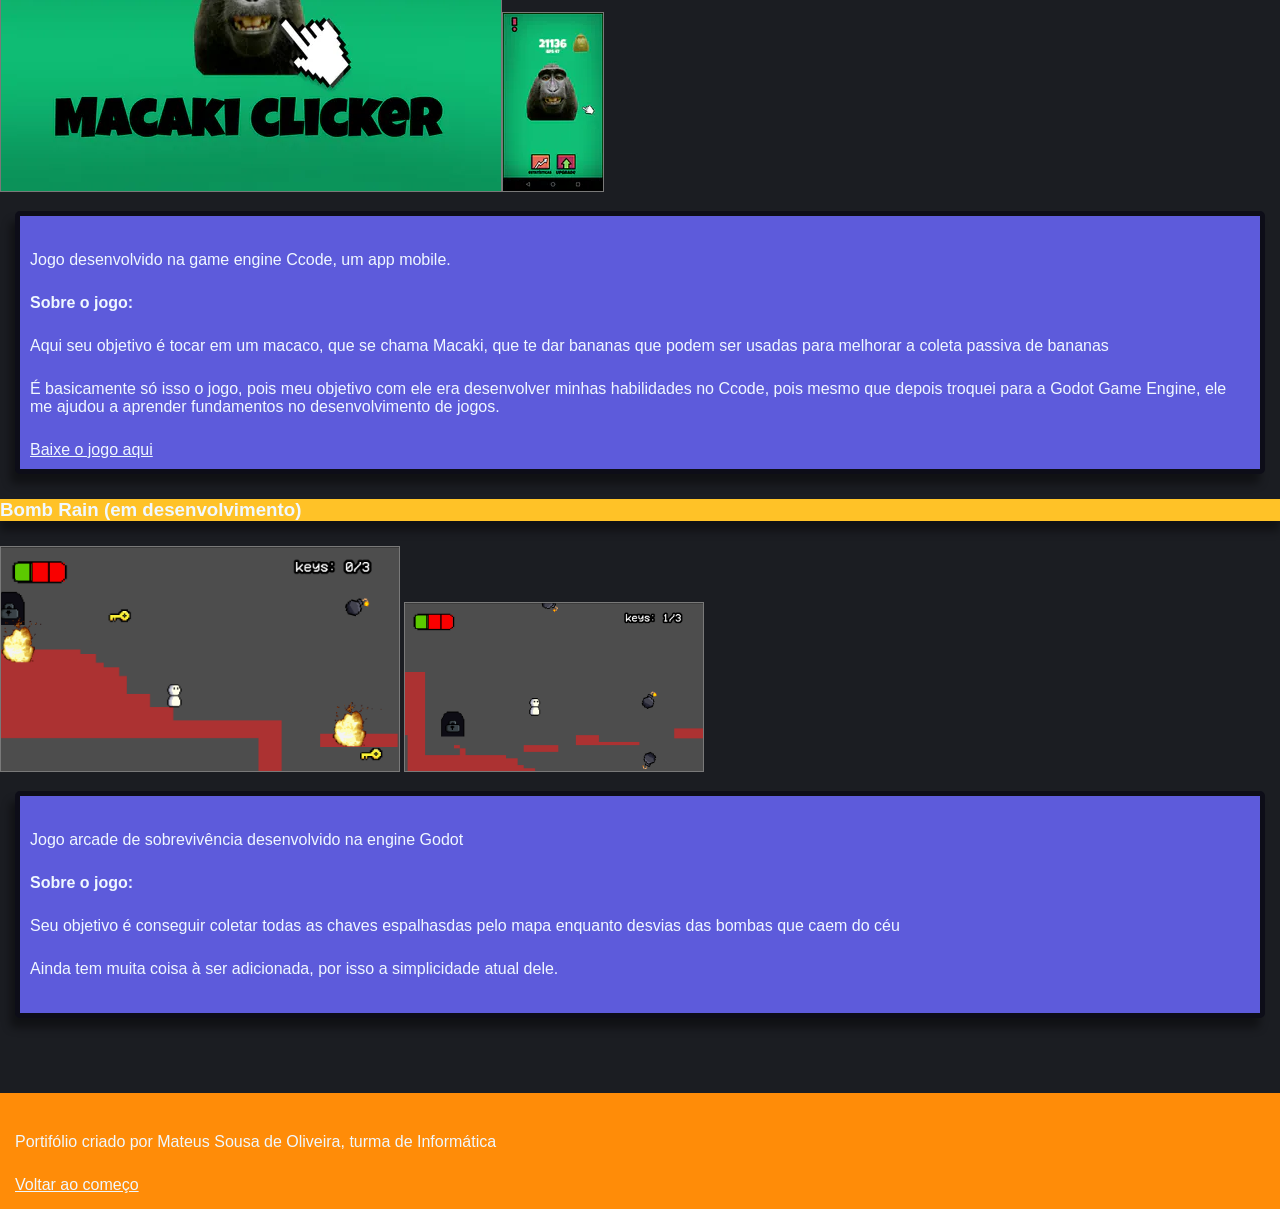
==== commit 4d08f251: "Add files via upload" ====
--- a/index.html
+++ b/index.html
@@ -34,7 +34,21 @@
   </tr>
 
   <div class="container">
-    utilizo essas ferramentas para o desenvolvimento, programação e edição de arte em meus jogos
+        utilizo essas ferramentas para o desenvolvimento, programação e edição de arte em meus jogos
+  </div>
+</table>
+
+<table align="center" class="table" >
+  <tr>
+    <td valign="middle">GD Script</Script></td>
+    <td valign="middle"><img width="100" height="120" src="imagens/gdscript.png"></td>
+  </tr>
+  <tr>
+    <td valign="middle">Java Script</td>
+    <td valign="middle"><img width="100" src="imagens/javascript.png"></td>
+  </tr>
+  <div class="container">
+    utilizo essas linguagens de programação no desenvolvimento
   </div>
 </table>
 </div>
--- a/style/style.css
+++ b/style/style.css
@@ -12,6 +12,12 @@
     color: black;
 }
 
+.titulo{
+    display: flex;
+    background-color: rgb(240, 227, 56);
+    width: 100%;
+}
+
 table{
     background-color: rgb(0, 0, 0);
     border: 5px solid ;
@@ -21,7 +27,6 @@
 
 header{
     background-color: rgb(32, 31, 36);
-    border: 5px solid rgb(32, 26, 0);
 }
 
 h1{
